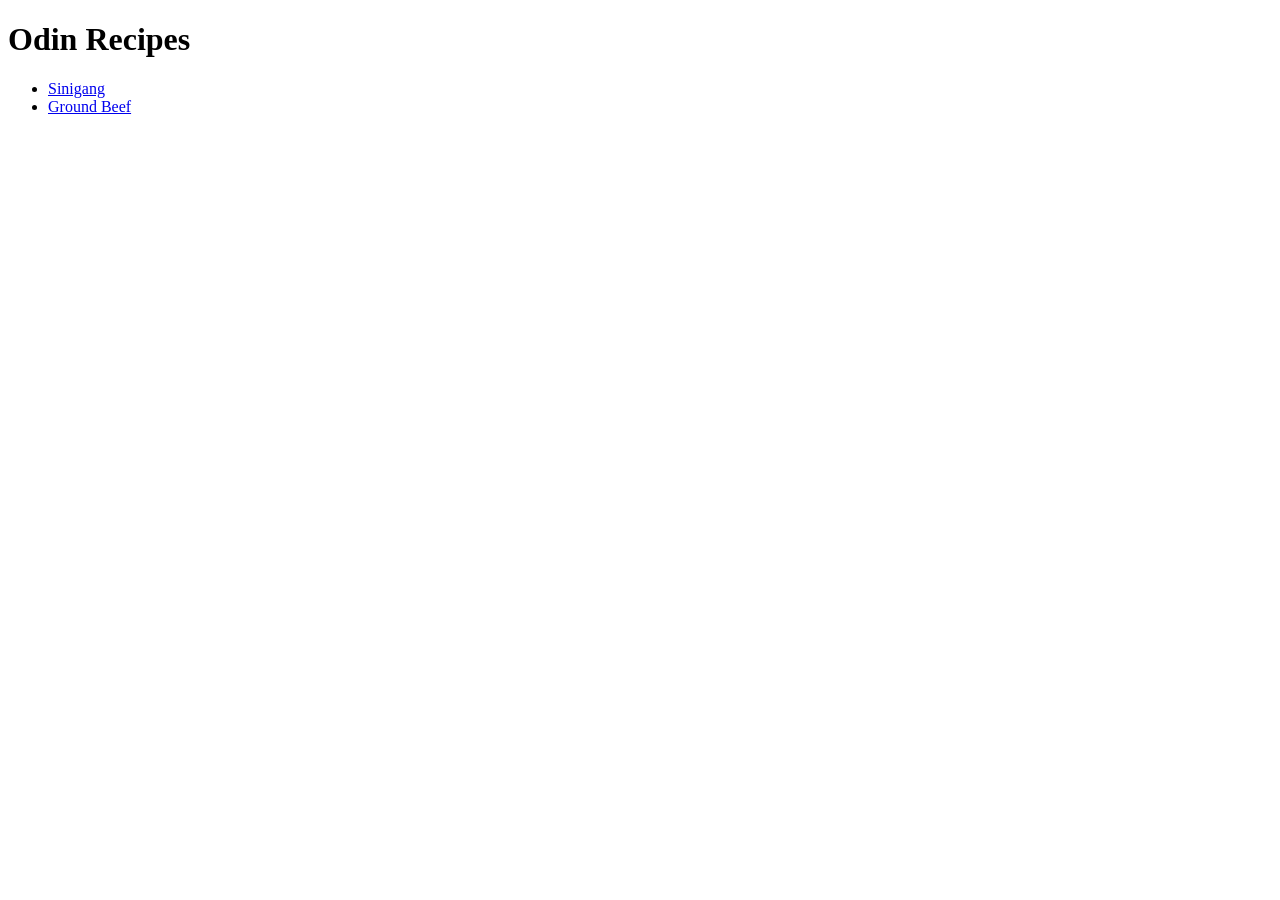
==== index.html @ 5447f86e "Add index page and two recipe pages" ====
<!DOCTYPE html>
<html lang="en">
<head>
    <meta charset="UTF-8">
    <title>Recipes</title>
</head>
<body>
    <h1>Odin Recipes</h1>
    <ul>
    <li><a href="recipes/sinigang.html">Sinigang</a></li>
    <li><a href="recipes/ground_beef.html">Ground Beef</a></li>
    </ul>
</body>
</html>
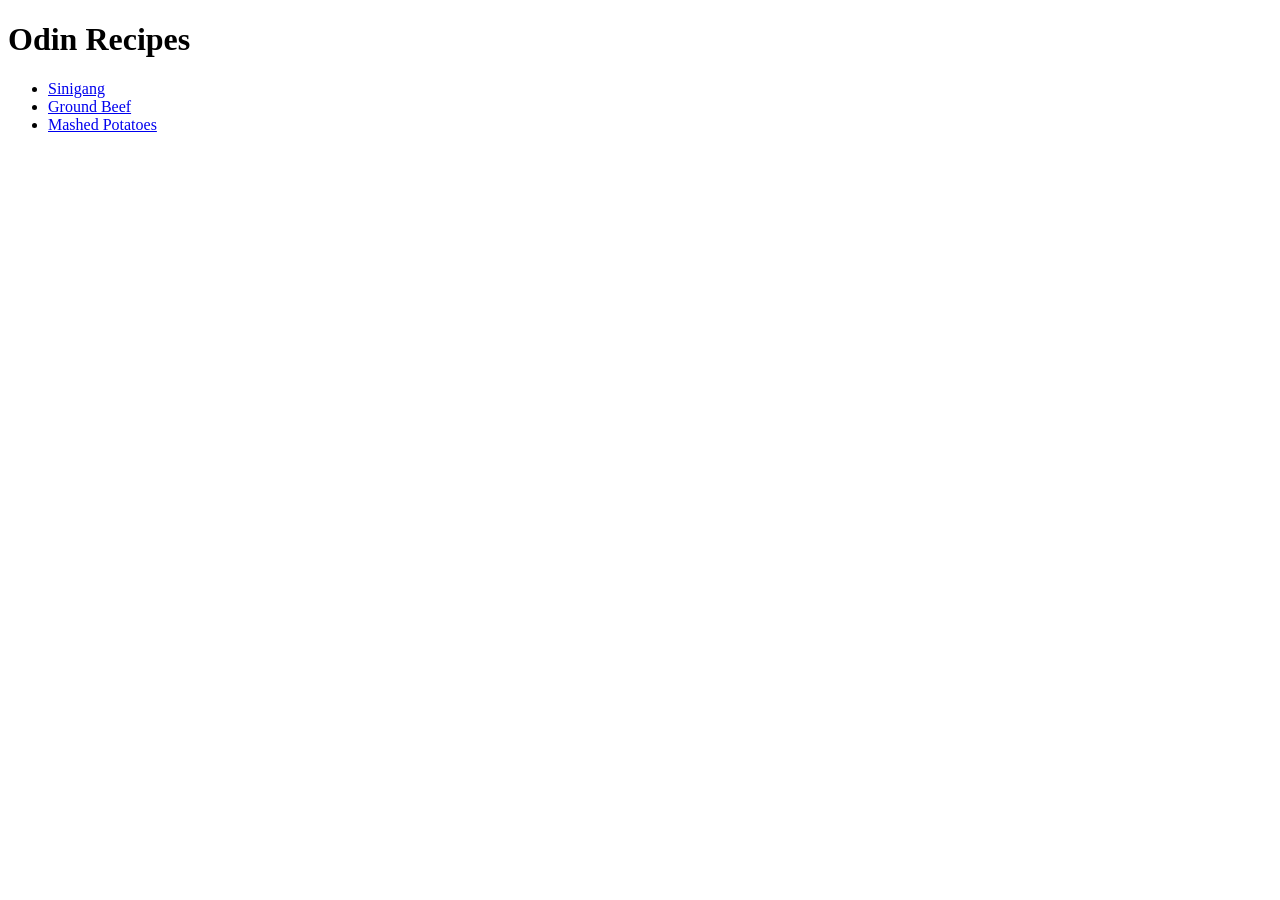
==== commit fc4da154: "Add recipe page for Mashed Potatoes" ====
--- a/index.html
+++ b/index.html
@@ -9,6 +9,7 @@
     <ul>
     <li><a href="recipes/sinigang.html">Sinigang</a></li>
     <li><a href="recipes/ground_beef.html">Ground Beef</a></li>
+    <li><a href="recipes/mashed_potatoes.html">Mashed Potatoes</a></li>
     </ul>
 </body>
 </html>
